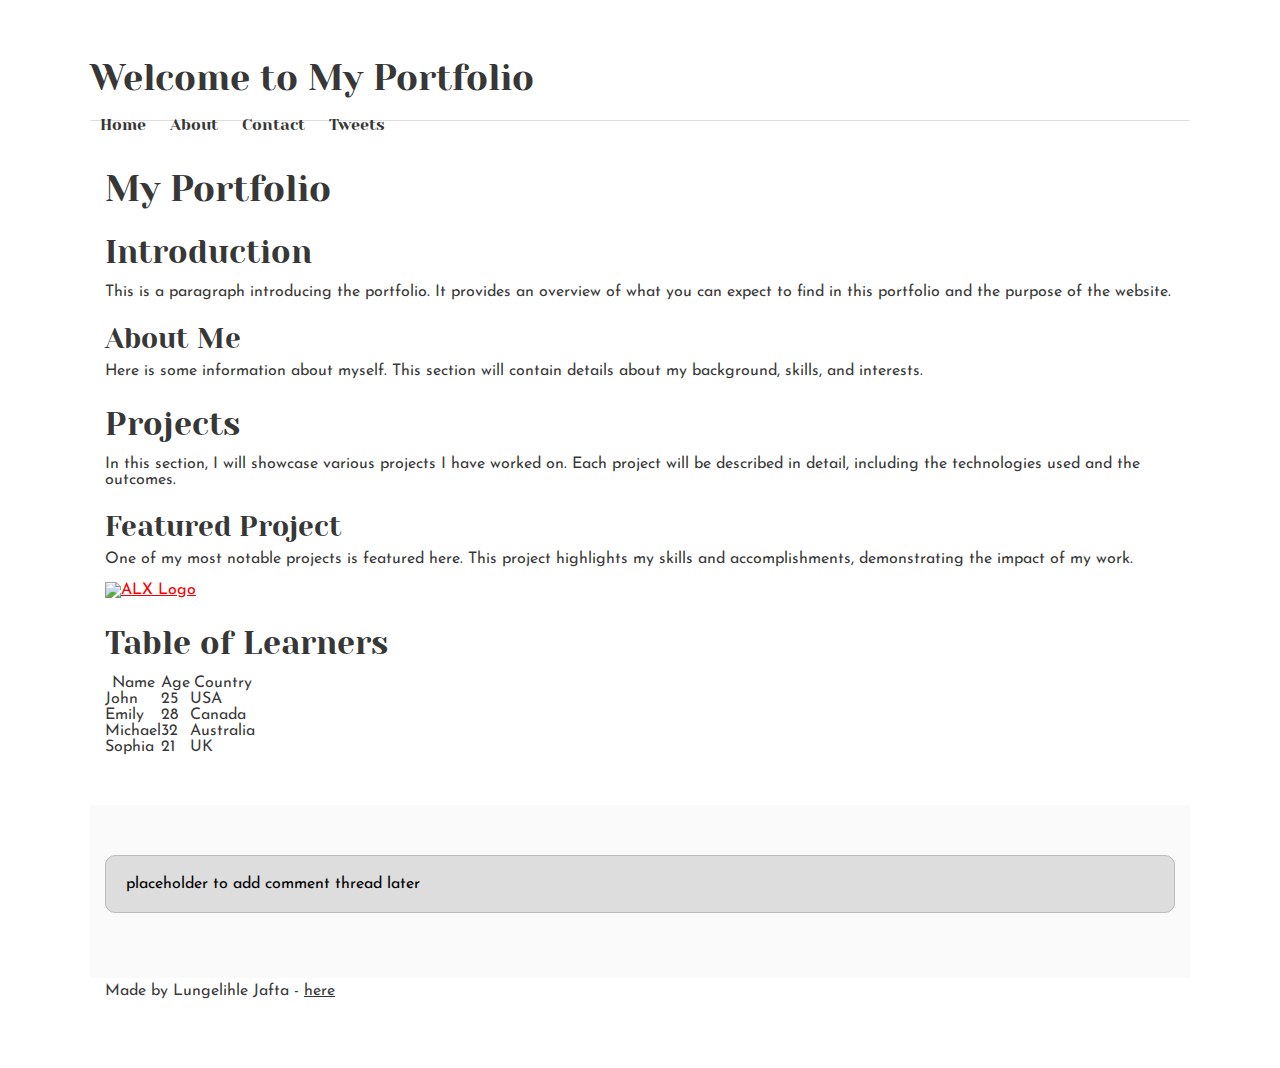
==== css_basic/index.html @ a0f7eb2c "created empty style sheet" ====
<!DOCTYPE html>
<html lang="en">
<head>
    <meta charset="UTF-8">
    <meta name="viewport" content="width=device-width, initial-scale=1.0">
    <link href="base.css" rel="stylesheet">
    <link href="styles.css" rel="stylesheet">
    <title>My First Portfolio</title>
</head>
<body>
    <header>
        <h1>Welcome to My Portfolio</h1>
            <ul>
                <li><a href="index.html">Home</a></li>
                <li><a href="about.html">About</a></li>
                <li><a href="contact.html">Contact</a></li>
                <li><a href="tweets.html">Tweets</a></li>
            </ul>
        
    </header>
    <main>
        <article>
            <h1>My Portfolio</h1>

            <h2>Introduction</h2>
            <p>This is a paragraph introducing the portfolio. It provides an overview of what you can expect to find in this portfolio and the purpose of the website.</p>

            <h3>About Me</h3>
            <p>Here is some information about myself. This section will contain details about my background, skills, and interests.</p>

            <h2>Projects</h2>
            <p>In this section, I will showcase various projects I have worked on. Each project will be described in detail, including the technologies used and the outcomes.</p>

            <h3>Featured Project</h3>
            <p>One of my most notable projects is featured here. This project highlights my skills and accomplishments, demonstrating the impact of my work.</p>

            <a href="https://example.com">
                <img src="https://i.ibb.co/gTDZZT8/ALX-Logo-07.png" alt="ALX Logo" style="width: 200px; height: auto;">
            </a>
                <!-- Table of Learners -->
                <section>
                    <h2>Table of Learners</h2>
                    <table border="1">
                        <thead>
                            <tr>
                                <th>Name</th>
                                <th>Age</th>
                                <th>Country</th>
                            </tr>
                        </thead>
                        <tbody>
                            <tr>
                                <td>John</td>
                                <td>25</td>
                                <td>USA</td>
                            </tr>
                            <tr>
                                <td>Emily</td>
                                <td>28</td>
                                <td>Canada</td>
                            </tr>
                            <tr>
                                <td>Michael</td>
                                <td>32</td>
                                <td>Australia</td>
                            </tr>
                            <tr>
                                <td>Sophia</td>
                                <td>21</td>
                                <td>UK</td>
                            </tr>
                        </tbody>
                    </table>
                </section>
        </article>
        <aside>
            <p>placeholder to add comment thread later</p>
        </aside>
    </main>

    <footer>
        <p>Made by Lungelihle Jafta - <a href="https://github.com/ljafta39/My_First_Portfolio/" target="_blank">here</a></p>
    </footer>
</body>
</html>
---- css_basic/base.css ----
/* Importing webfonts */
/* (If you're learning CSS, you should disregard that) */

@import url(https://fonts.googleapis.com/css?family=Yeseva+One);
@import url(https://fonts.googleapis.com/css?family=Josefin+Sans:400,700,700italic,400italic);


/* CSS reset rules */

html, body {
	height: 100%;
	min-height: 100%;
}
html, body, div, span, applet, object, iframe,
h1, h2, h3, h4, h5, h6, p, blockquote, pre,
a, abbr, acronym, address, big, cite, code,
del, dfn, img, ins, kbd, q, s, samp,
small, strike, sub, sup, tt, var,
b, u, i, center,
dl, dt, dd,
fieldset, form, label, legend,
table, caption, tbody, tfoot, thead, tr, th, td,
article, aside, canvas, details, embed, 
figure, figcaption, footer, header, hgroup, 
menu, nav, output, ruby, section, summary,
time, mark, audio, video {
	margin: 0;
	padding: 0;
	border: 0;
	font-size: 100%;
	font: inherit;
	vertical-align: baseline;
}
/* HTML5 display-role reset for older browsers */
article, aside, details, figcaption, figure, 
footer, header, hgroup, menu, nav, section {
	display: block;
}
body {
	line-height: 1;
}
blockquote, q {
	quotes: none;
}
blockquote:before, blockquote:after,
q:before, q:after {
	content: '';
	content: none;
}
table {
	border-collapse: collapse;
	border-spacing: 0;
}


/* Fonts and colors */

body {
	font-family: 'Josefin Sans', serif;
	color: rgba(0, 0, 0, 0.8);
}
h1, h2, h3, h4, h5, h6, header {
	font-family: 'Yeseva One', sans-serif;
}
article {
}
header {
	border-bottom: 1px solid rgb(221,221,221);
	transition: border-bottom-color 1s ease;
}
header a {
	color: rgba(0, 0, 0, 0.8);
}
aside {
	background: #FAFAFA;
}
aside p {
	border: 1px solid #bbb;
	background: #ddd;
	color: black;
}
footer a {
	color: rgba(0, 0, 0, 0.8);
}
a {
	color: #F80002;
}


/* Positioning and margins */

@media (min-width: 1100px) {
	body {
		width: 1100px;
		margin: 0 auto;
	}
}

article {
	padding: 50px 15px;
}
article > *:first-child {
	margin-top: 0;
}
aside {
	padding: 50px 15px;
}
header .right {
	float: right;
	margin: 0 10px 15px;
}


/* Header */
header {
	padding: 20px 0;
	height: 80px;
}
header ul {
	list-style: none;
	margin: 0;
	padding: 0;
}
header li {
	display: inline;
	vertical-align:middle;
}
header li:first-child {
	margin: 0;
}
header li a {
	margin: 0 10px;
}
header li.logo {
	font-size: 36px;
}
header a {
	text-decoration: none;
}


/* Aside */

aside p {
	border-radius: 10px;
	padding: 20px 20px;
}


/* Footer */

footer {
	padding: 5px 15px;
	height: 80px;
}


/* Text styles and margins */

p {
	margin-bottom: 15px;
}
h1 {
	font-size: 36px;
	margin: 40px 0 20px;
}
h2 {
	font-size: 32px;
	margin: 30px 0 15px;
}
h3 {
	font-size: 28px;
	margin: 25px 0 10px;
}
h4 {
	font-size: 20px;
	font-weight: bold;
	margin: 20px 0 10px;
}
h5 {
	font-size: 18px;
	font-weight: bold;
	margin: 15px 0 10px;
}
h6 {
	font-weight: bold;
	margin: 5px 0;
}

@media (max-width: 800px) {
  body.works_on_smartphone {
  	display: block;
  }
  body.works_on_smartphone main {
  	display: block;
  }
  header .right {
  	float: none;
  }
}
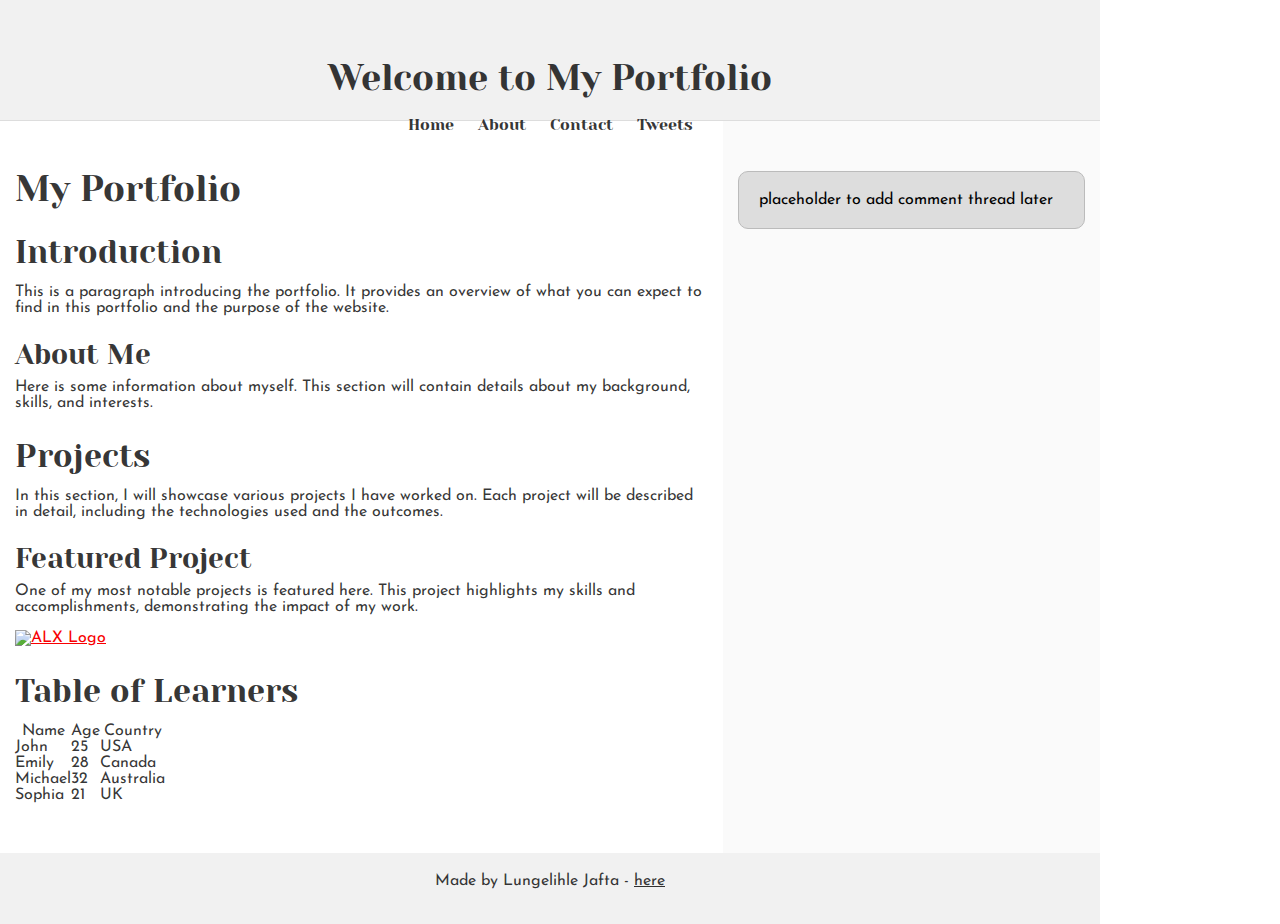
==== commit 2b34ae3a: "files" ====
--- a/css_basic/index.html
+++ b/css_basic/index.html
@@ -7,7 +7,7 @@
     <link href="styles.css" rel="stylesheet">
     <title>My First Portfolio</title>
 </head>
-<body>
+<body class="works_on_smartphone">
     <header>
         <h1>Welcome to My Portfolio</h1>
             <ul>
--- a/css_basic/styles.css
+++ b/css_basic/styles.css
@@ -0,0 +1,34 @@
+/* Make the body a flex container with column direction */
+body {
+    display: flex;
+    flex-direction: column;
+    margin: 0;
+    height: 100vh;
+  }
+  
+  /* Make main a flex container with row direction */
+  main {
+    display: flex;
+    flex-direction: row;
+    flex: auto; /* Ensure it takes the remaining space */
+  }
+  
+  /* Style for article to take 2/3 of the width */
+  article {
+    flex: 2;
+    overflow-y: auto; /* Enable scrolling */
+  }
+  
+  /* Style for aside to take 1/3 of the width */
+  aside {
+    flex: 1;
+    overflow-y: auto; /* Enable scrolling */
+  }
+  
+  /* Style for header and footer */
+  header, footer {
+    background-color: #f1f1f1;
+    padding: 20px;
+    text-align: center;
+  }
+  